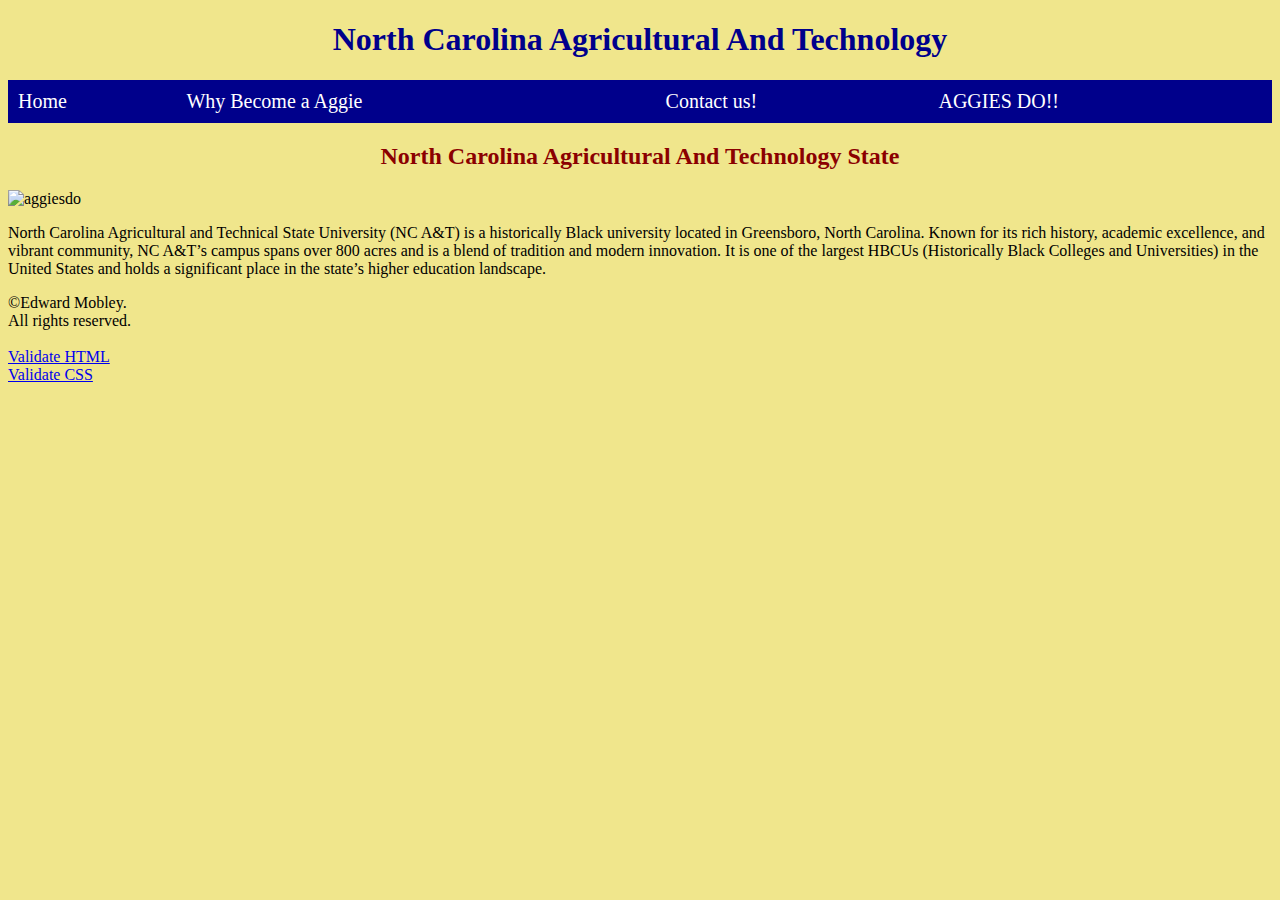
==== index.html @ d0991829 "Add files via upload" ====
<!DOCTYPE html>
<html lang="en">
<head>
    <meta charset="UTF-8">
    <title>North Carolina Agricultural And Technology</title>
    <meta name="author" content="Group#">
    <link rel="icon" type="image/jpg" href="images/logo.jpg">
    <link rel="stylesheet" href="styles.css">
    
    <style>
        /* Your external CSS rules will go here */
        .external-style-body {
            background-color: #f0e68c;
        }
        /* New CSS rule for About Us section heading */
        #embedded-h2-about {
            text-align: center;
            color: darkred;
        }
        
        .external-nav-table {
            background-color: darkblue; /* Set background color to dark blue */
            color: white; /* Set text color to white for contrast */
        }
        .external-nav-td {
            padding: 10px; /* Add some padding for better spacing */
        }
        .external-nav-a {
            color: white; /* Ensure the links are white */
            text-decoration: none; /* Remove underline from links */
        }
        .external-nav-a:hover {
            text-decoration: underline; /* Underline links on hover for better visibility */
        }
    </style>
</head>
<body class="external-style-body">

    <header>
        <h1 class="external-h1">North Carolina Agricultural And Technology</h1>
        <nav>

            <table class="external-nav-table">
              <tr>
                <td class="external-nav-td"><a class="external-nav-a" href="index.html">Home</a></td>
                <td class="external-nav-td"><a class="external-nav-a" href="menu.html">Why Become a Aggie</a></td>
                <td class="external-nav-td"><a class="external-nav-a" href="Contact us.html">Contact us!</a></td>
                <td class="external-nav-td"><a class="external-nav-a" href="reservations.html">AGGIES DO!!</a></td>
              </tr>
            </table>


        </nav>
        <style>
        .external-style-body {
            background-color: #f0e68c;
        }
    </style>
    </header>

    <main>
        <section id="about-us">
            <h2 id="embedded-h2-about">North Carolina Agricultural And Technology State</h2>
            <img src="images/aggiesdo.png" alt="aggiesdo" width="400" height="533">
            <p>
                North Carolina Agricultural and Technical State University (NC A&T) is a historically Black university located in Greensboro, North Carolina. Known for its rich history, academic excellence, and vibrant community, NC A&T’s campus spans over 800 acres and is a blend of tradition and modern innovation. It is one of the largest HBCUs (Historically Black Colleges and Universities) in the United States and holds a significant place in the state’s higher education landscape.</p>
           
            

    </main>

    <footer>
        &copy;Edward Mobley.<br>
        All rights reserved.<br><br>

        <a href="https://validator.w3.org/check?uri=referer" referrerpolicy="unsafe-url">Validate HTML</a> <br>

        <a href="https://jigsaw.w3.org/css-validator/check/referer" referrerpolicy="unsafe-url">Validate CSS</a>
    </footer>

</body>
</html>
---- styles.css ----
.external-style-body {
background-color: #f0e68c;
}

.external-h1 {
    text-align: center;
    color: darkblue;
}

.external-style-body {
    background-color: #f0e68c;
}

.external-h1 {
    text-align: center;
    color: darkblue;
}

.external-nav-table {
    margin: 0 auto;
    border-collapse: collapse;
    width: 100%;
    background-color: #e0e0e0;
}

.external-nav-td {
    padding: 10px;
}

.external-nav-a {
    color: brown;
    font-size: 20px;
    text-decoration: none;
}

#embedded-h2-about {
    text-align: center;
    color: darkred;
}

.centered-image {
        display: block;
        margin: 0 auto;
    }
    
.images-ncat{
    width: 300;
}

.external-h2 {
    text-align: center;
    color: darkblue;
}

.external-style-body {
    background-color: #f0e68c;
}

.external-h2 {
    text-align: center;
    color: darkblue;
}

.external-nav-table {
    margin: 0 auto;
    border-collapse: collapse;
    width: 100%;
    background-color: #e0e0e0;
}

.external-nav-td {
    padding: 10px;
}

.external-nav-a {
    color: brown;
    font-size: 20px;
    text-decoration: none;
}
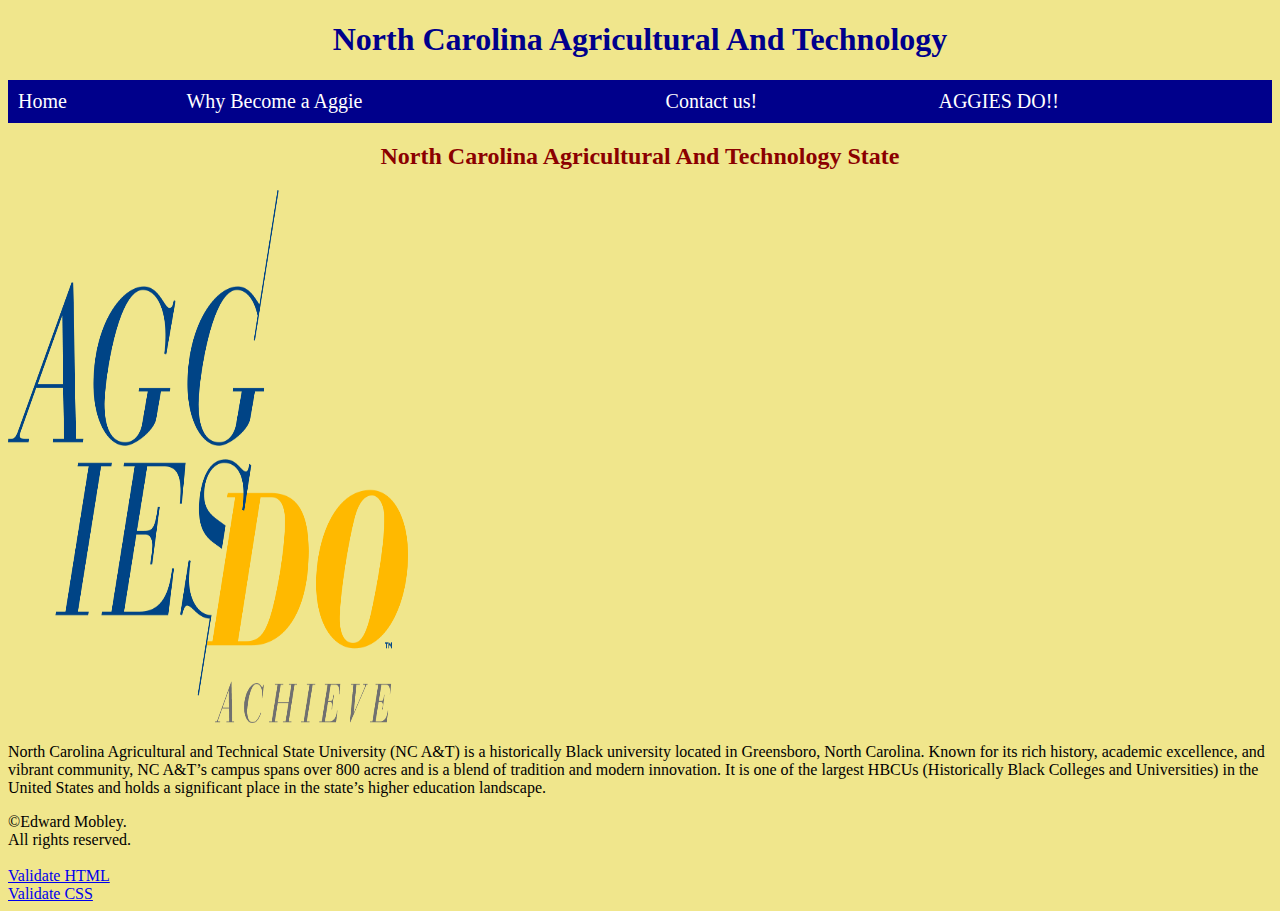
==== commit 18b0b4e4: "Update index.html" ====
--- a/index.html
+++ b/index.html
@@ -61,7 +61,7 @@
     <main>
         <section id="about-us">
             <h2 id="embedded-h2-about">North Carolina Agricultural And Technology State</h2>
-            <img src="images/aggiesdo.png" alt="aggiesdo" width="400" height="533">
+            <img src="aggiesdo.png" alt="aggiesdo" width="400" height="533">
             <p>
                 North Carolina Agricultural and Technical State University (NC A&T) is a historically Black university located in Greensboro, North Carolina. Known for its rich history, academic excellence, and vibrant community, NC A&T’s campus spans over 800 acres and is a blend of tradition and modern innovation. It is one of the largest HBCUs (Historically Black Colleges and Universities) in the United States and holds a significant place in the state’s higher education landscape.</p>
            
@@ -79,4 +79,4 @@
     </footer>
 
 </body>
-</html>+</html>
